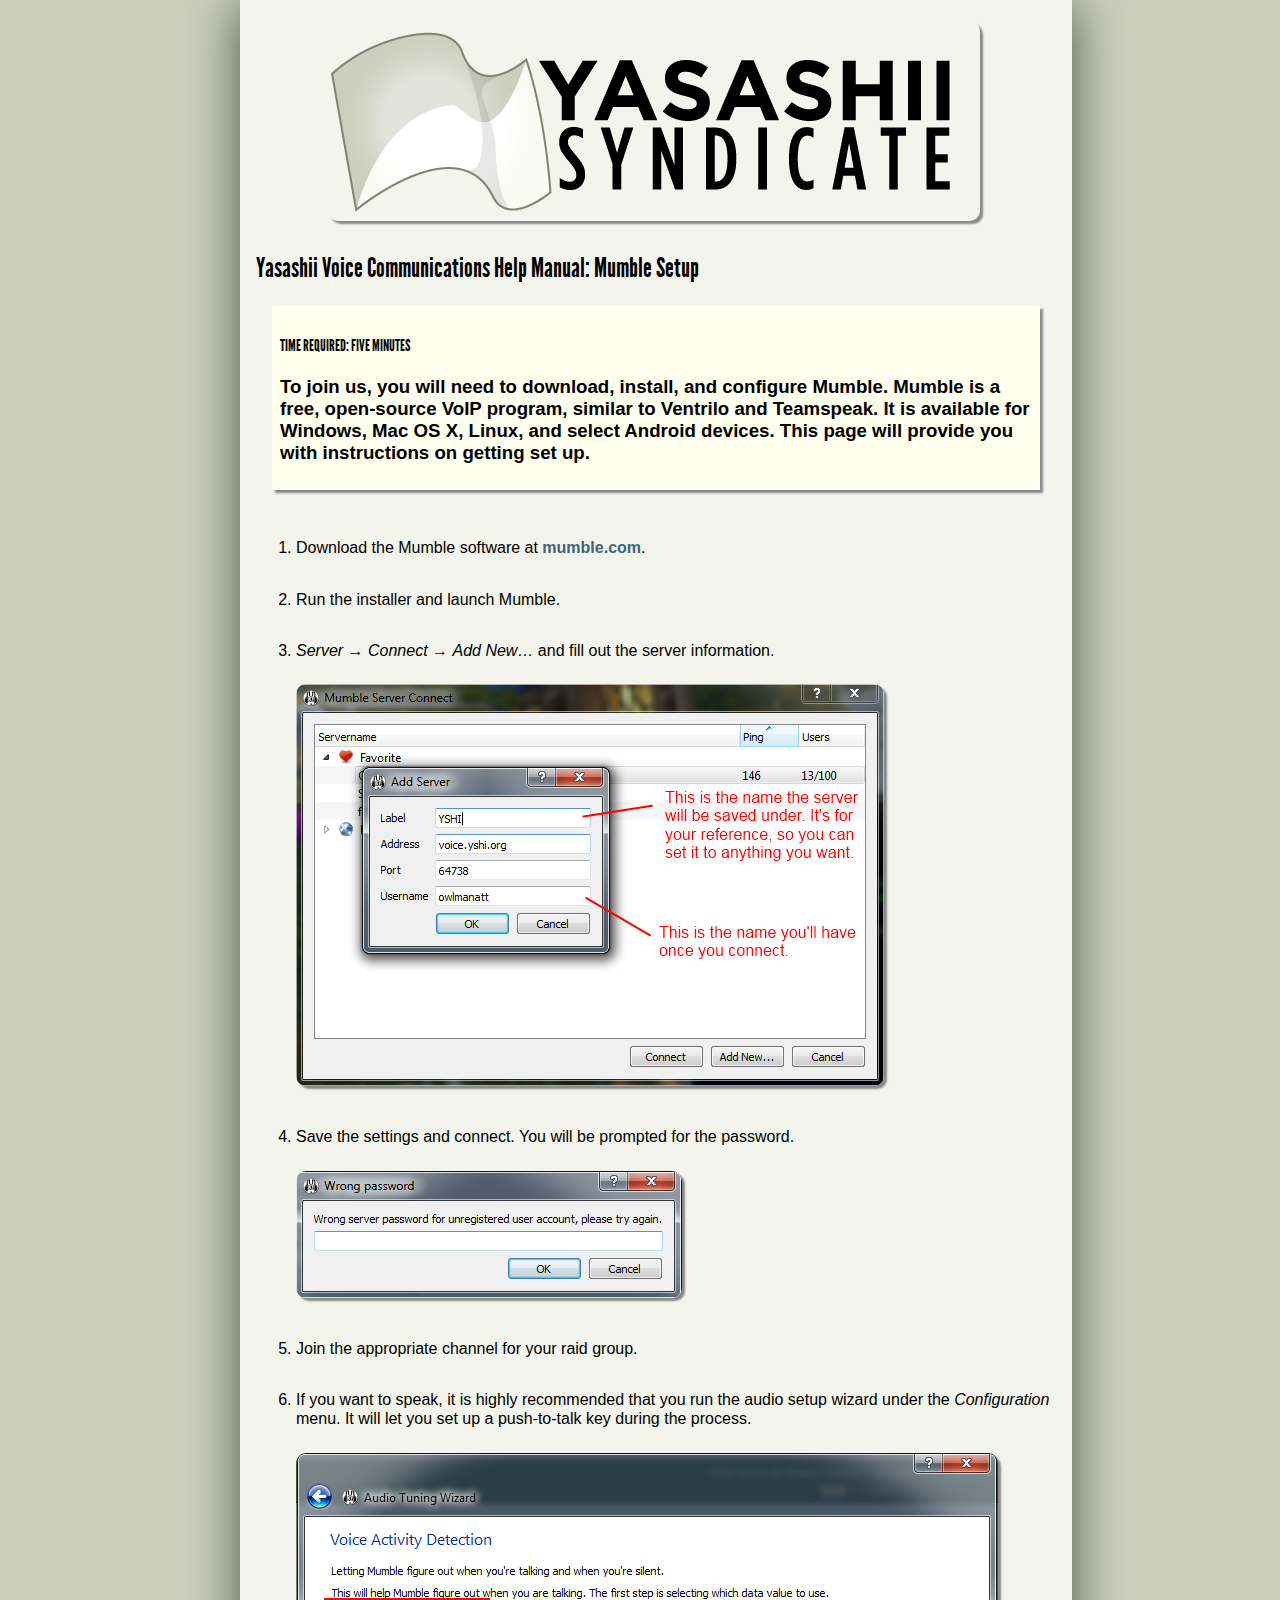
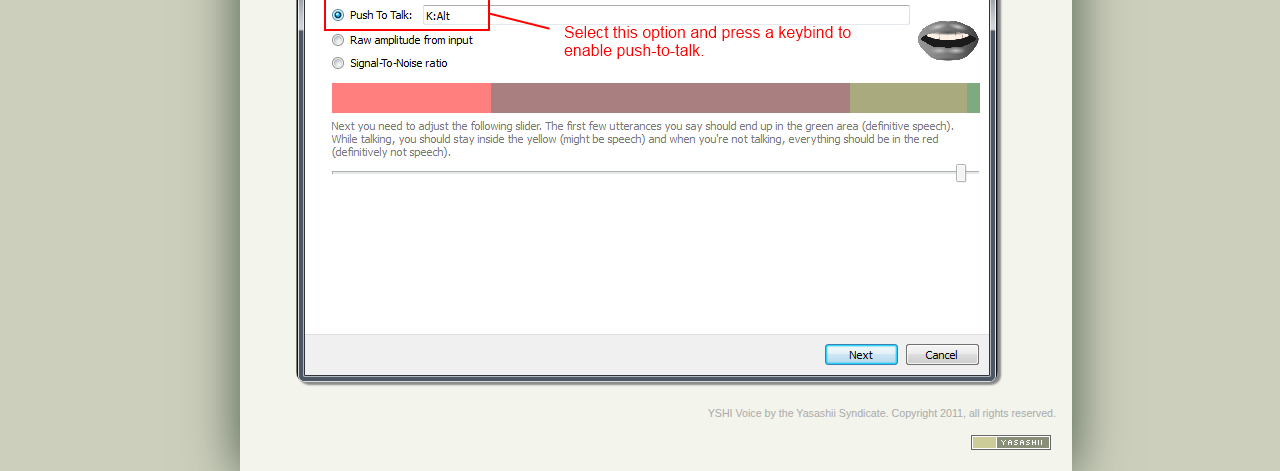
==== index.html @ c0fb4f50 "Voice git" ====
<!DOCTYPE HTML>
<head>
    <title>Yasashii Heavy Industries - Voice Comms Help</title>
    <link href="assets/yshi.css" rel='stylesheet' type="text/css">
</head>

<body>
    <div id='content'>
        <div id='header'>
            <!-- <h1>YASASHII HEAVY INDUSTRIES VOICE SERVICE</h1> -->
            <img src='assets/Yasashii200.png' alt='Yasashii Syndicate' />
        </div>
        
        <h2>Yasashii Voice Communications Help Manual: Mumble Setup</h2>
        <div class='intro'>
            <h4>TIME REQUIRED: FIVE MINUTES</h4>
            <h3>To join us, you will need to download, install, and configure Mumble. Mumble is a free, open-source VoIP program, similar to Ventrilo and Teamspeak. It is available for Windows, Mac OS X, Linux, and select Android devices. This page will provide you with instructions on getting set up.</h3>            
        </div>
        
        <ol>
            <li>Download the Mumble software at <a href='http://mumble.com/mumble-download.php' target='_blank'>mumble.com</a>.</li>
            <li>Run the installer and launch Mumble.</li>
            <li>
                <em>Server</em>&nbsp;&rarr;&nbsp;<em>Connect</em>&nbsp;&rarr;&nbsp;<em>Add New&hellip;</em> and fill out the server information.
                <br><br>
                <img src='assets/figure_01.png' alt='Server information screenshot'>
            </li>
            <li>
                Save the settings and connect. You will be prompted for the password.
                <br><br>
                <img src='assets/figure_02.png' alt='Password prompt'>
            </li>
            <li>Join the appropriate channel for your raid group.</li>
            <li>
                If you want to speak, it is highly recommended that you run the audio setup wizard under the <em>Configuration</em> menu. It will let you set up a push-to-talk key during the process.
                <br><br>
                <img src='assets/figure_03.png' alt='Audio setup wizard'>
            </li>
        </ol>
        
        <div id='footer'>
            <p>YSHI Voice by the Yasashii Syndicate. Copyright 2011, all rights reserved.</p>
            <img src='assets/yasashii_badge.png' class='badge' />
        </div> 
    </div>
</body>
</html>
---- assets/yshi.css ----
@font-face {
    font-family: 'LeagueGothicRegular';
    src: url('League_Gothic-webfont.eot');
    src: url('League_Gothic-webfont.eot?#iefix') format('embedded-opentype'),
         url('League_Gothic-webfont.woff') format('woff'),
         url('League_Gothic-webfont.ttf') format('truetype'),
         url('League_Gothic-webfont.svg#LeagueGothicRegular') format('svg');
    font-weight: bold;
    font-style: normal;
}

html {
    background-color: #CCCFBC;
}

body {
    font-family: Arial, Helvetica, sans;
    width: 90%;
    margin-right: auto;
	margin-left: auto;
    margin-top: 0pt;
    margin-bottom: 0pt;
    max-width: 800px;
    min-width: 320px;
}

a {
    font-weight: bold;
    color: #3C657B;
    text-decoration: none;
}

a:hover {
    text-decoration:underline;
}

img {
    -moz-box-shadow: 3px 3px 2px #888;
    -webkit-box-shadow: 3px 3px 2px #888;
    box-shadow: 3px 3px 2px #888;
    border-radius: 10px;
    margin: 5px;
    margin-left: 0px;
}

#header {
    text-align: center;
}

#footer {
    font-size: 8pt;
    text-align: right;
    color: #AAA;
}

h1 {
    font-family: 'LeagueGothicRegular', Impact, sans;
    font-size: 36pt;
}

h2 {
    font-family: 'LeagueGothicRegular', Impact, sans;
    font-size: 20pt;
}

h3 {
    font-size: 14pt;
}

h4 {
    font-family: 'LeagueGothicRegular', Impact, sans;
    font-size: 12pt;
    text-align: left;
}


li {
    padding-top: 24pt;
    line-height: 120%;
}

#content {
    -moz-box-shadow: 0px 3px 50px #454;
    -webkit-box-shadow: 0px 3px 50px #454;
    box-shadow: 0px 3px 50px #454;
    width: 100%;
    padding-left: 12pt;
    padding-right: 12pt;
    padding-top: 12pt;
    padding-bottom: 12pt;
    background-color: #F3F4EC;
}

.intro {
    -moz-box-shadow: 3px 3px 2px #888;
    -webkit-box-shadow: 3px 3px 2px #888;
    box-shadow: 3px 3px 2px #888;
    margin-left: 16px;
    margin-right: 16px;
    padding: 8px;
    background-color: #FFE;
}

.badge {
    -moz-box-shadow: 0px 0px 0px #000;
    -webkit-box-shadow: 0px 0px 0px #000;
    box-shadow: 0px 0px 0px #000;
    border-radius: 0px;
    margin-left: 2px;
    vertical-align: middle;
}

::selection {
    background:#900;
    color:#FFF;
}

::-moz-selection {
    background:#900;
    color:#FFF;
}

<!-- For Mobile Devices-->
@media handheld {
    body {
        font-family: Arial, Helvetica, sans;
        width: 100%;
        margin-right: auto;
        margin-left: auto;
        margin-top: 0pt;
        margin-bottom: 0pt;
    }
}
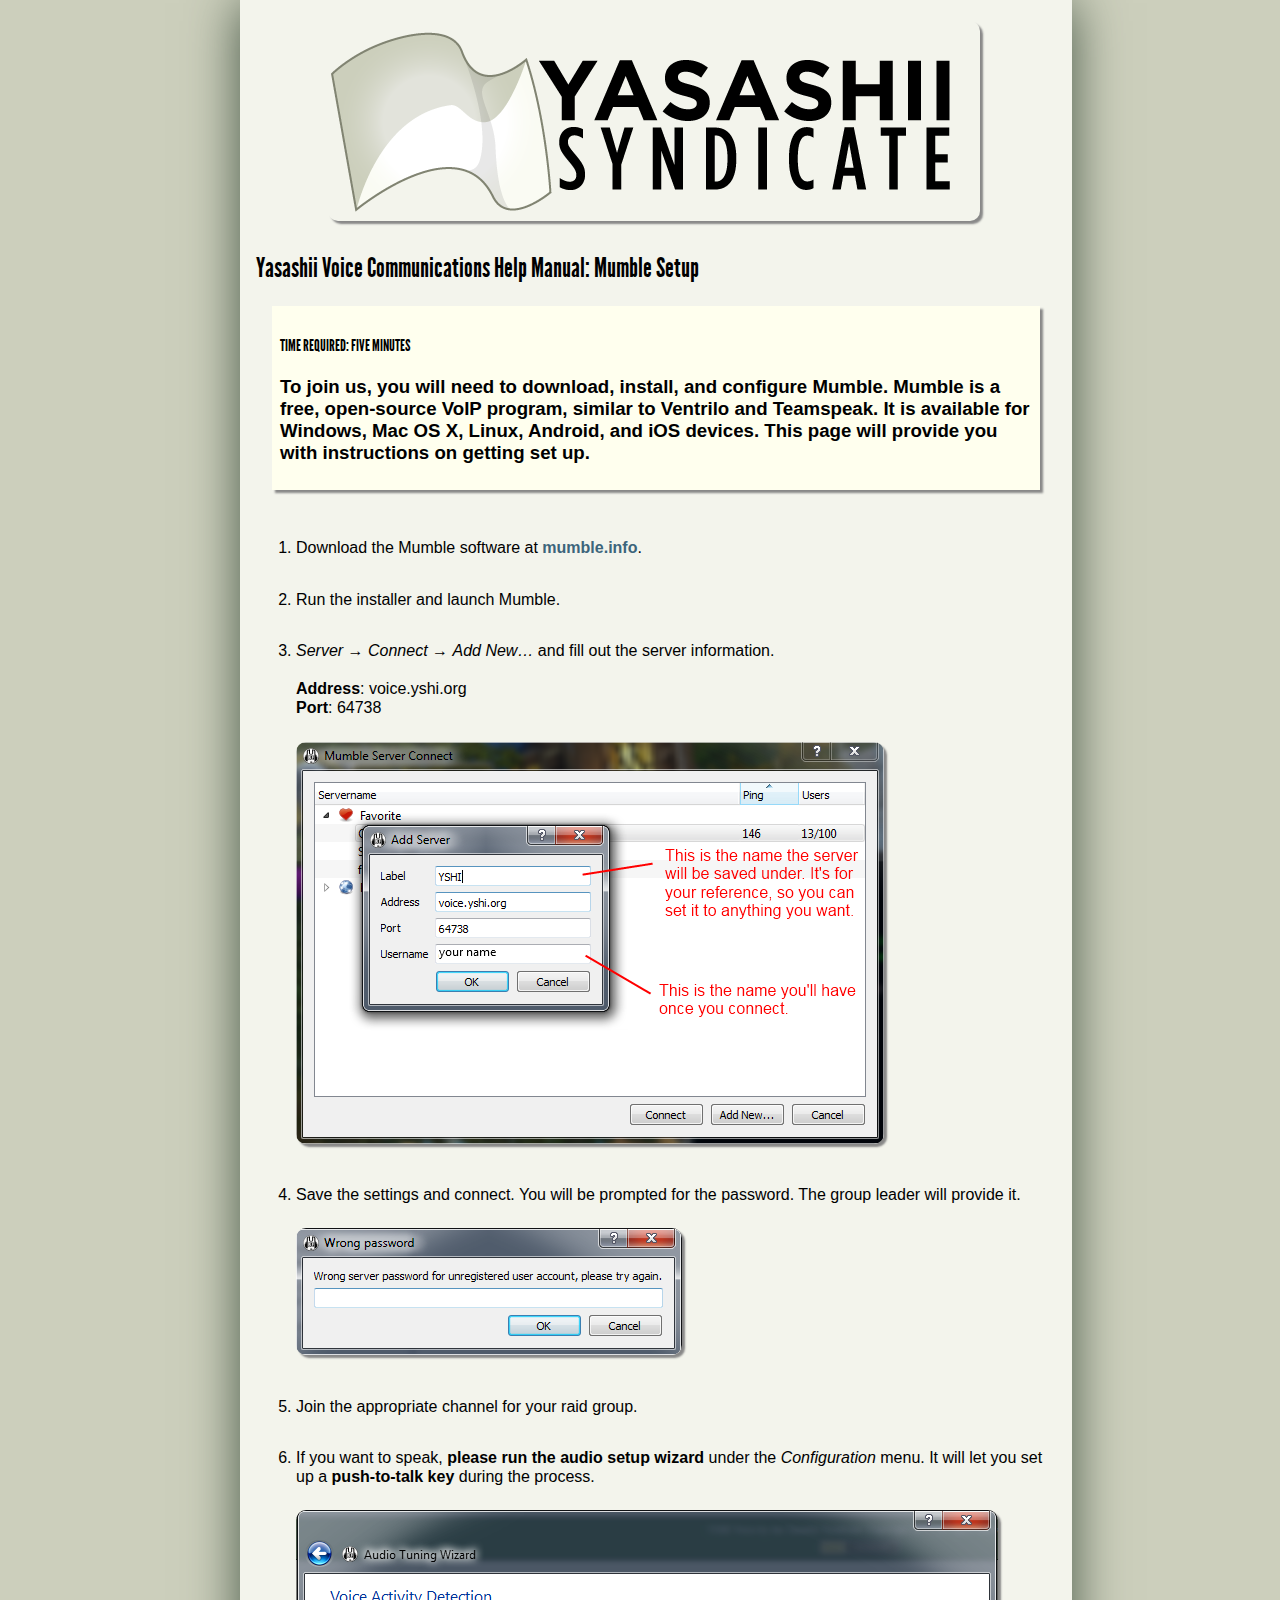
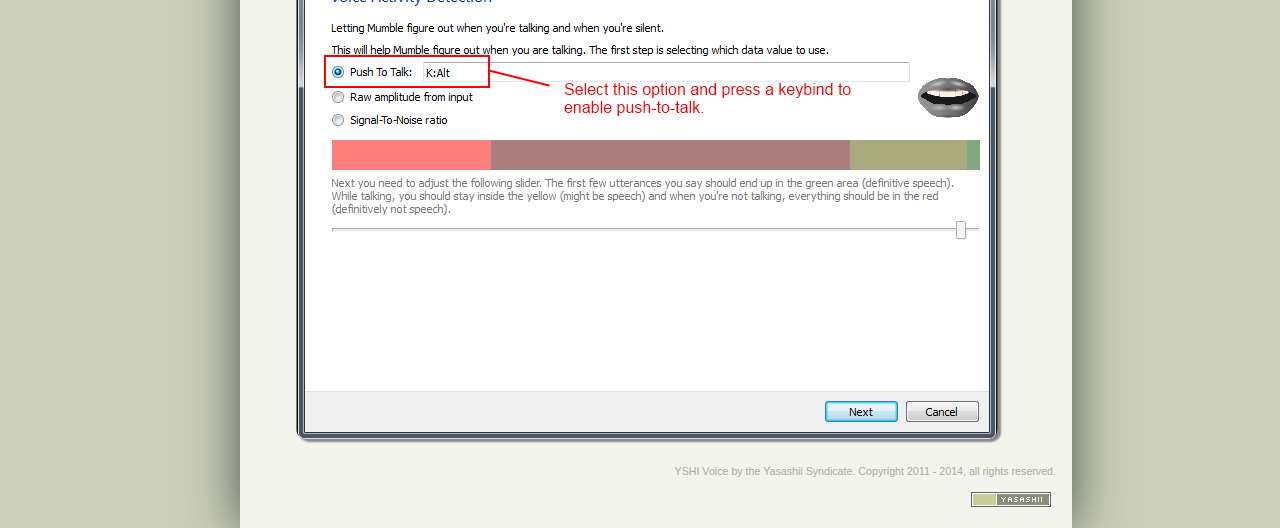
==== commit 25aa9dbe: "Adds host/port, clarifies screenshot" ====
--- a/index.html
+++ b/index.html
@@ -14,32 +14,35 @@
         <h2>Yasashii Voice Communications Help Manual: Mumble Setup</h2>
         <div class='intro'>
             <h4>TIME REQUIRED: FIVE MINUTES</h4>
-            <h3>To join us, you will need to download, install, and configure Mumble. Mumble is a free, open-source VoIP program, similar to Ventrilo and Teamspeak. It is available for Windows, Mac OS X, Linux, and select Android devices. This page will provide you with instructions on getting set up.</h3>            
+            <h3>To join us, you will need to download, install, and configure Mumble. Mumble is a free, open-source VoIP program, similar to Ventrilo and Teamspeak. It is available for Windows, Mac OS X, Linux, Android, and iOS devices. This page will provide you with instructions on getting set up.</h3>            
         </div>
         
         <ol>
-            <li>Download the Mumble software at <a href='http://mumble.com/mumble-download.php' target='_blank'>mumble.com</a>.</li>
+            <li>Download the Mumble software at <a href='http://wiki.mumble.info/wiki/Main_Page' target='_blank'>mumble.info</a>.</li>
             <li>Run the installer and launch Mumble.</li>
             <li>
                 <em>Server</em>&nbsp;&rarr;&nbsp;<em>Connect</em>&nbsp;&rarr;&nbsp;<em>Add New&hellip;</em> and fill out the server information.
                 <br><br>
+                <strong>Address</strong>: voice.yshi.org<br>
+                <strong>Port</strong>: 64738
+                <br><br>
                 <img src='assets/figure_01.png' alt='Server information screenshot'>
             </li>
             <li>
-                Save the settings and connect. You will be prompted for the password.
+                Save the settings and connect. You will be prompted for the password. The group leader will provide it. 
                 <br><br>
                 <img src='assets/figure_02.png' alt='Password prompt'>
             </li>
             <li>Join the appropriate channel for your raid group.</li>
             <li>
-                If you want to speak, it is highly recommended that you run the audio setup wizard under the <em>Configuration</em> menu. It will let you set up a push-to-talk key during the process.
+                If you want to speak, <strong>please run the audio setup wizard</strong> under the <em>Configuration</em> menu. It will let you set up a <strong>push-to-talk key</strong> during the process. 
                 <br><br>
                 <img src='assets/figure_03.png' alt='Audio setup wizard'>
             </li>
         </ol>
         
         <div id='footer'>
-            <p>YSHI Voice by the Yasashii Syndicate. Copyright 2011, all rights reserved.</p>
+            <p>YSHI Voice by the Yasashii Syndicate. Copyright 2011 - 2014, all rights reserved.</p>
             <img src='assets/yasashii_badge.png' class='badge' />
         </div> 
     </div>
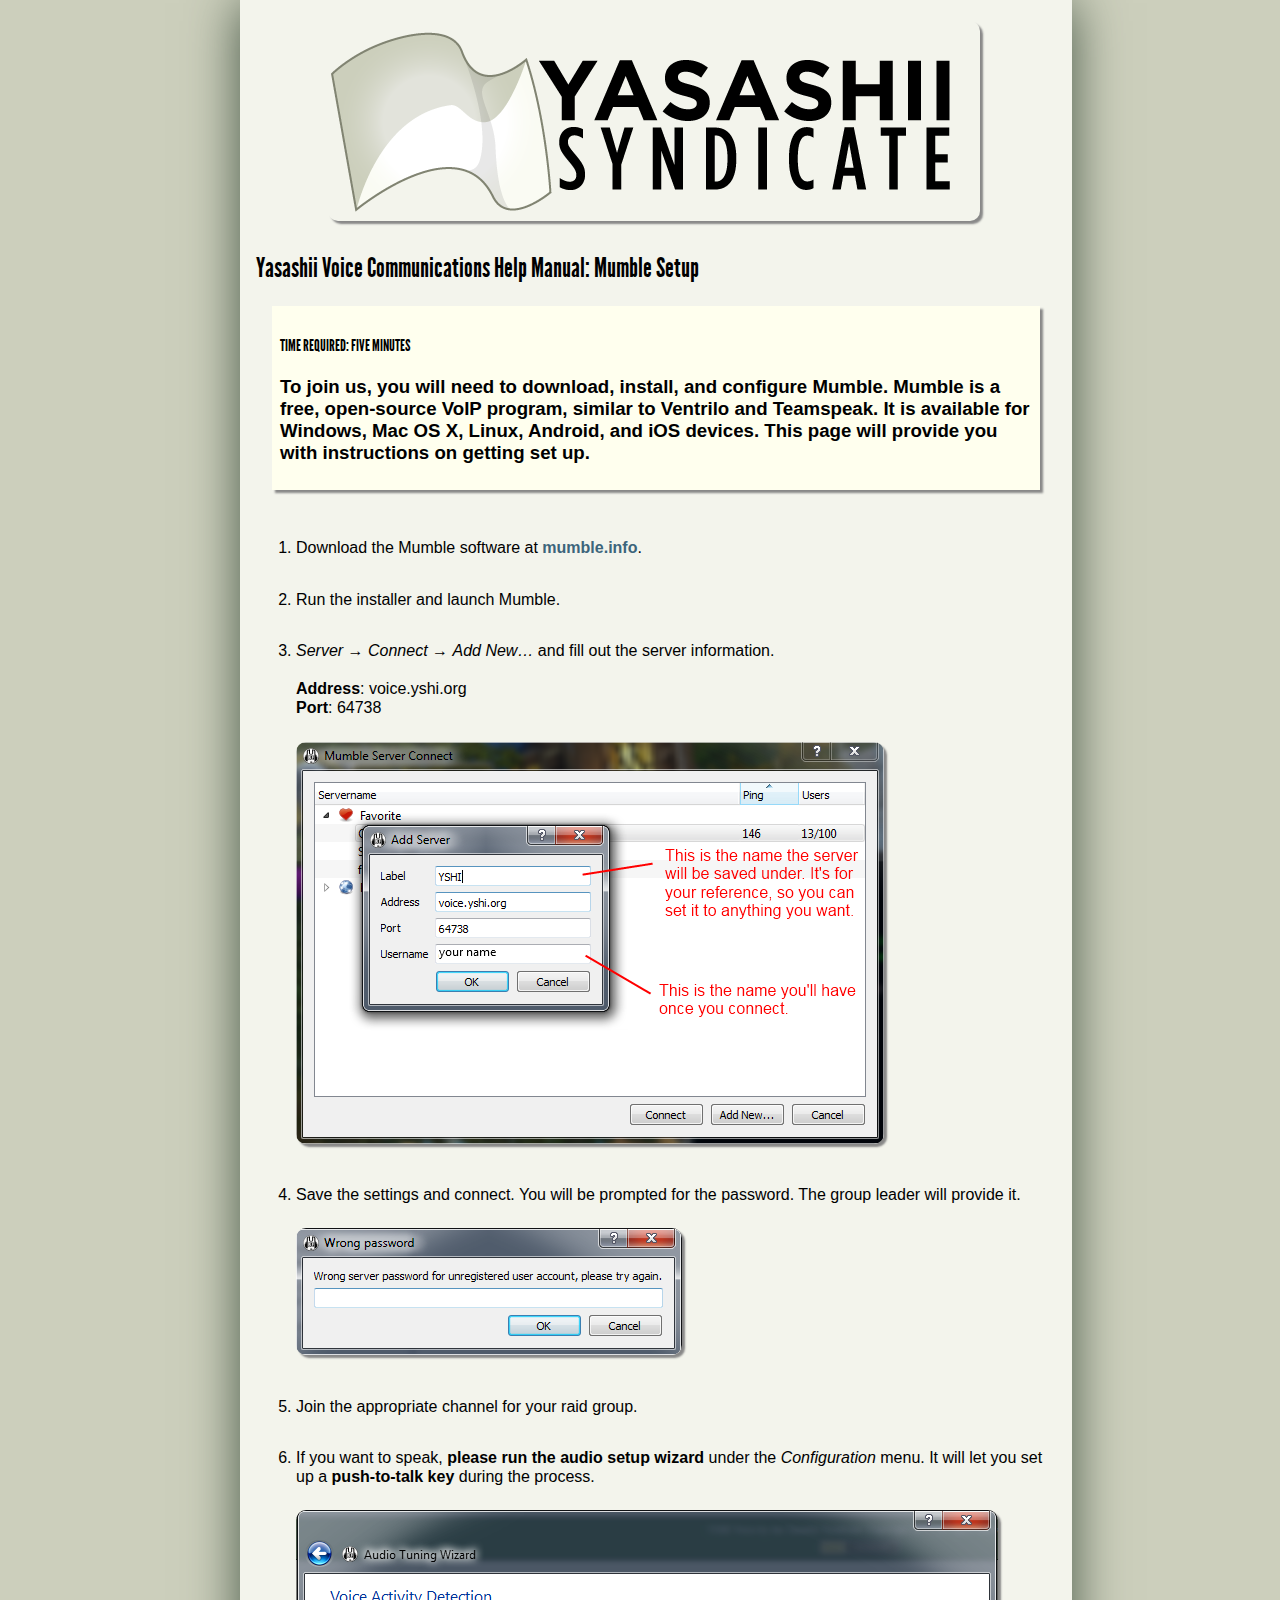
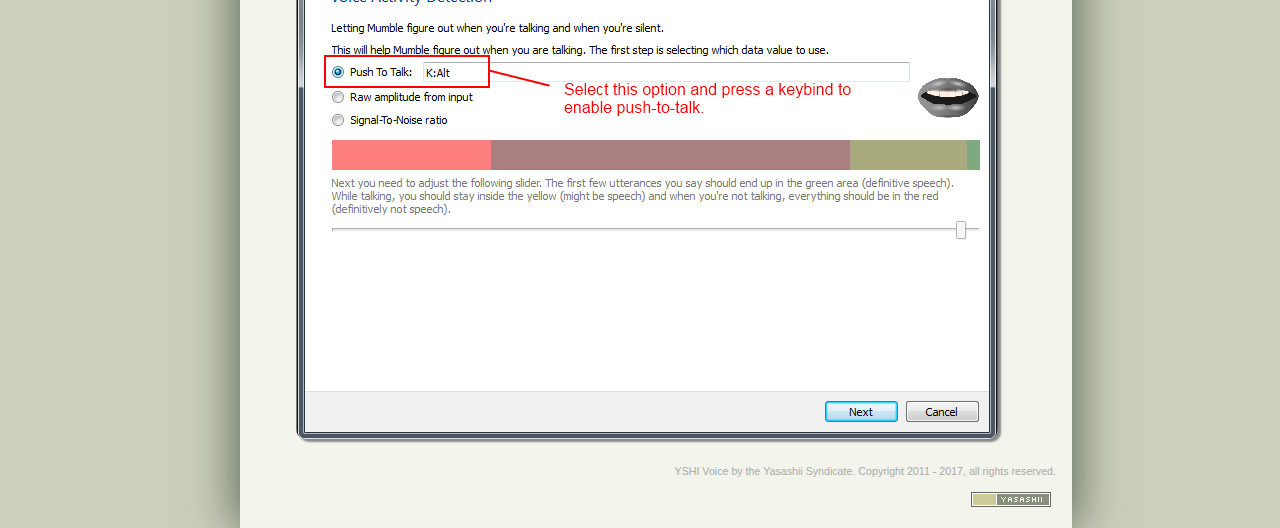
==== commit 3bd5a328: "Copyright notice update" ====
--- a/index.html
+++ b/index.html
@@ -42,7 +42,7 @@
         </ol>
         
         <div id='footer'>
-            <p>YSHI Voice by the Yasashii Syndicate. Copyright 2011 - 2014, all rights reserved.</p>
+            <p>YSHI Voice by the Yasashii Syndicate. Copyright 2011 - 2017, all rights reserved.</p>
             <img src='assets/yasashii_badge.png' class='badge' />
         </div> 
     </div>
